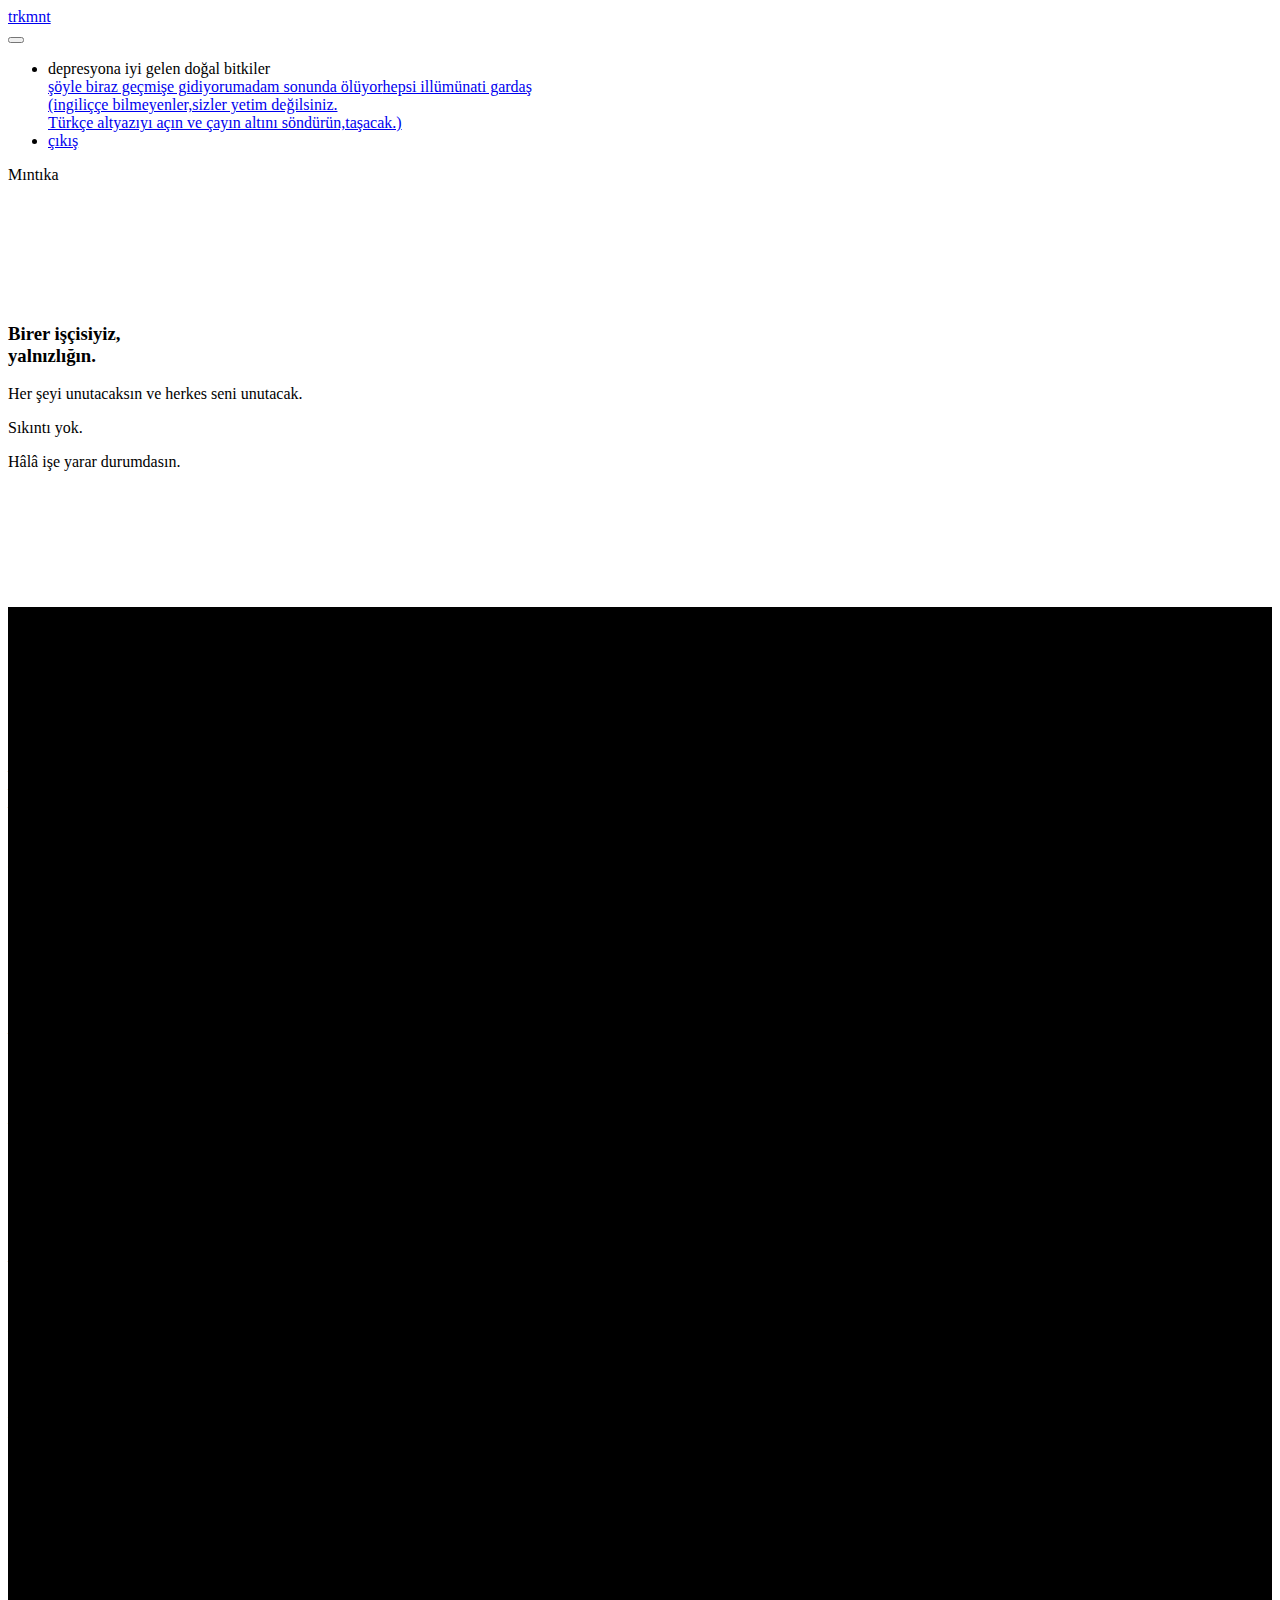
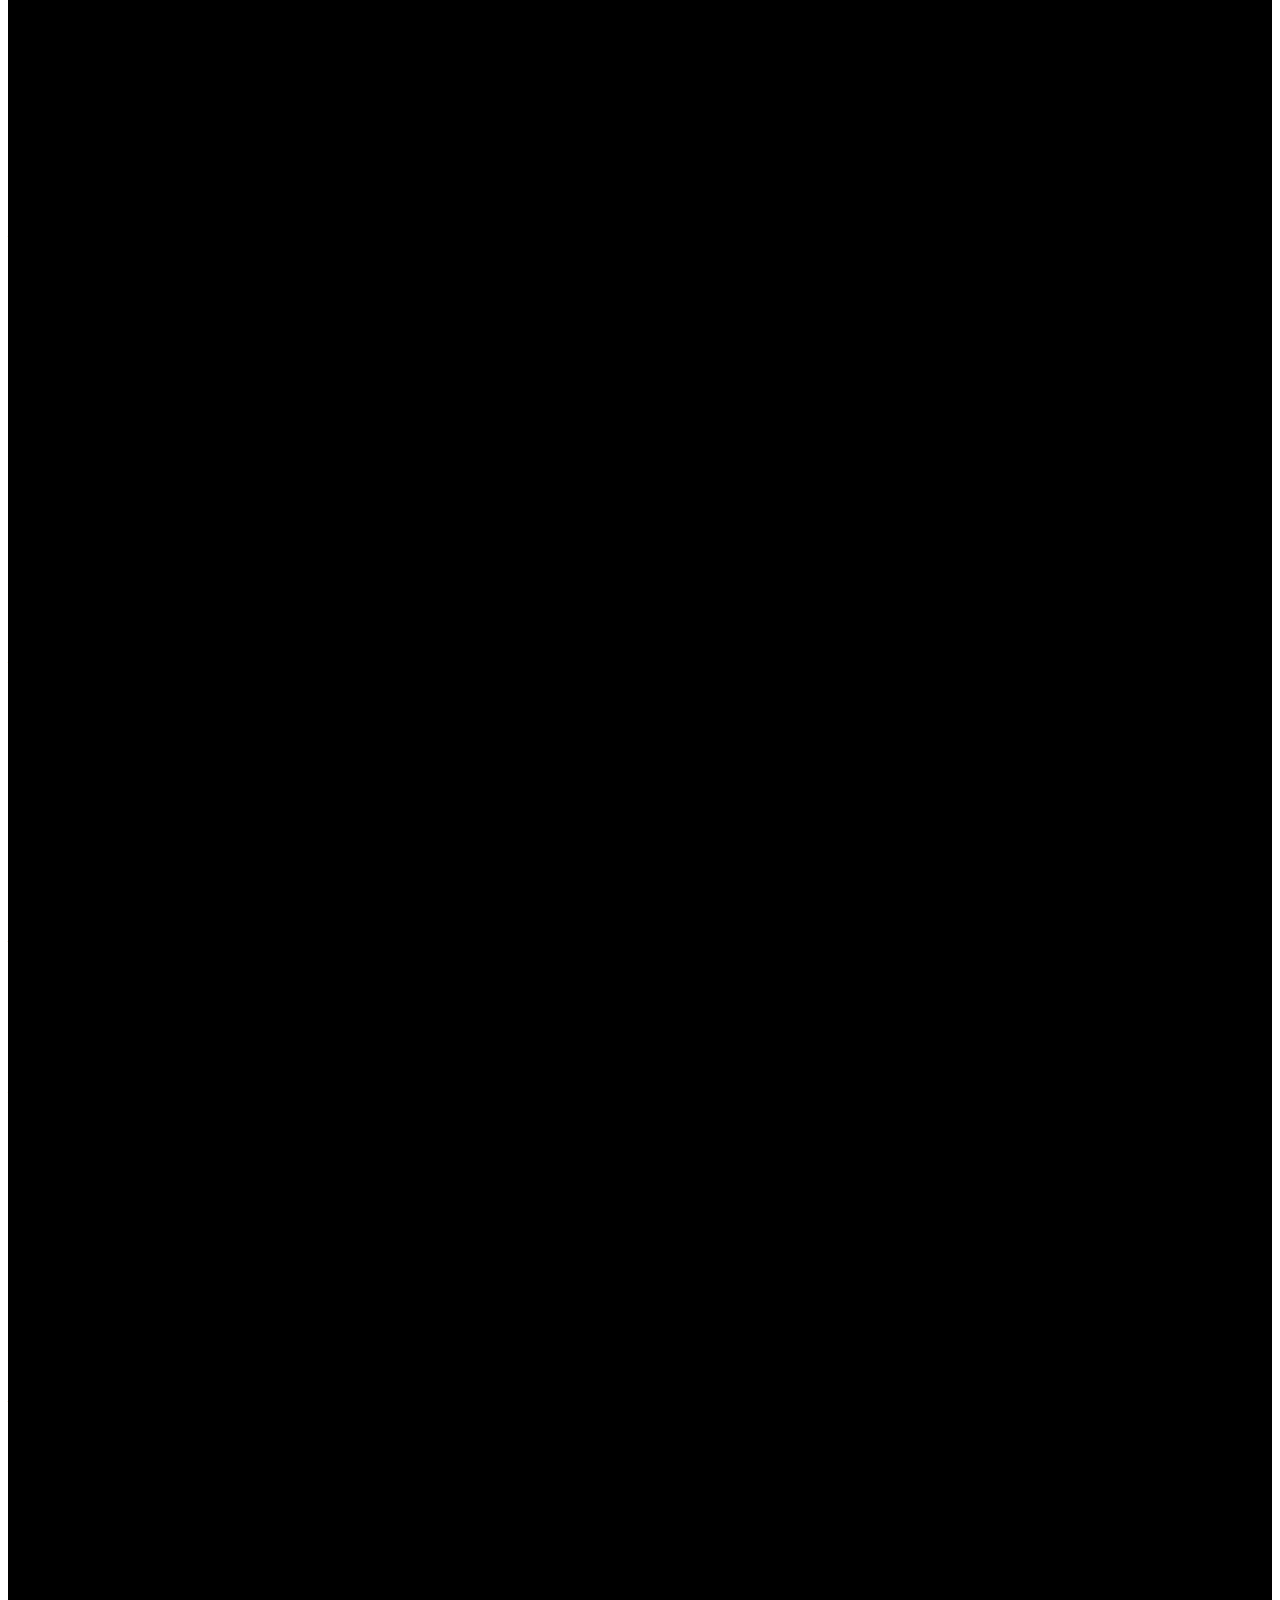
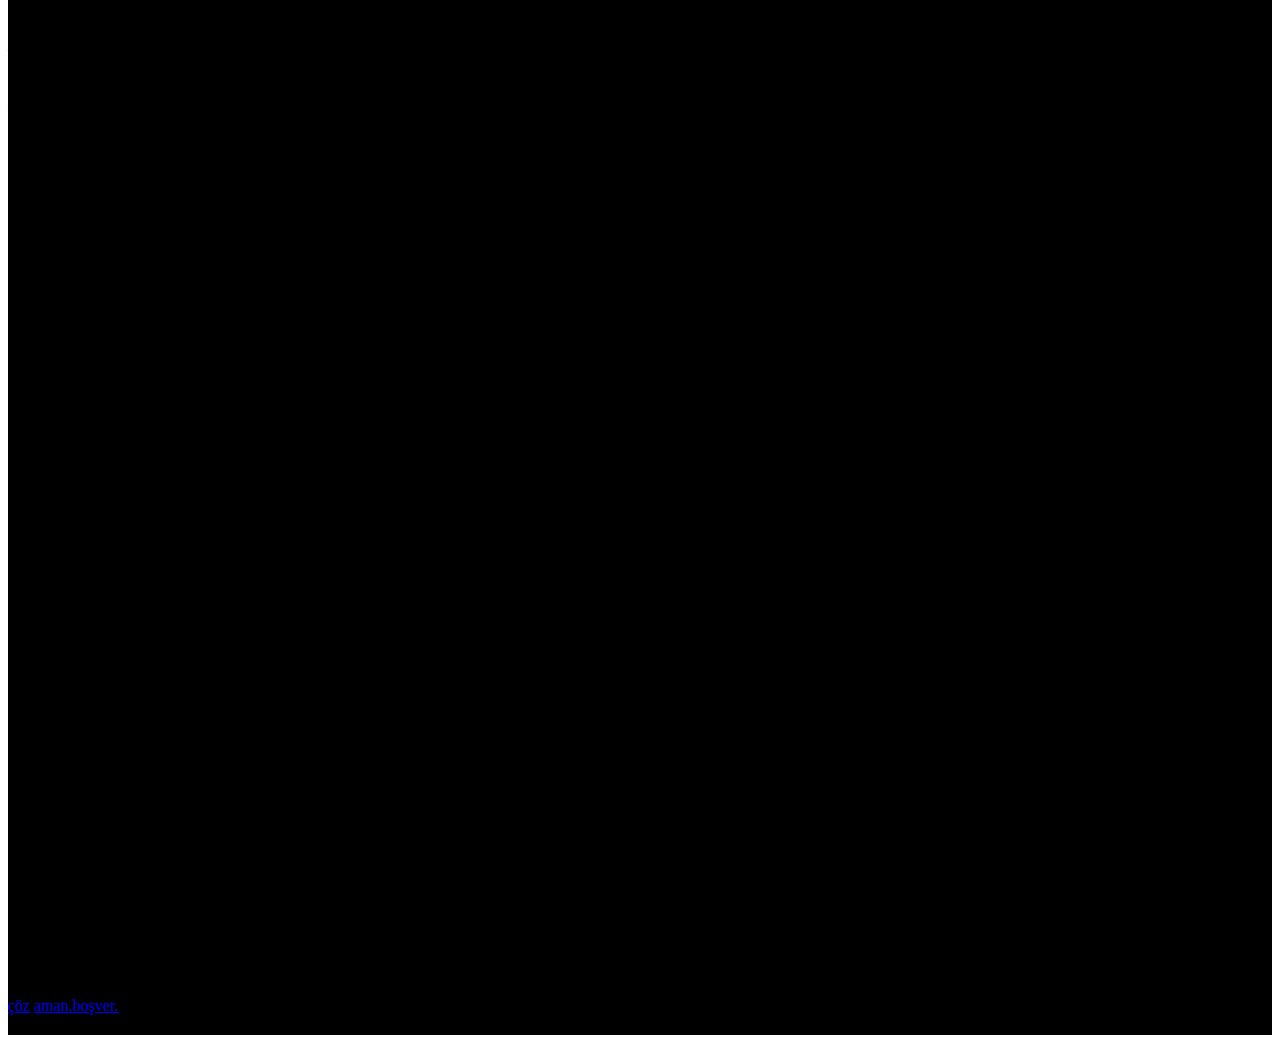
==== mintika.html @ 239b6975 "revize" ====
<!DOCTYPE html>
<html>
<head>
  <meta charset="UTF-8">
  <meta http-equiv="X-UA-Compatible" content="IE=edge">
  <meta name="generator" content="Mintika">
  <meta name="viewport" content="width=device-width, initial-scale=1">
  <link rel="shortcut icon" href="assets/images/logo.png" type="image/x-icon">
  <meta name="description" content="">
  <title>askeri olan degil</title>
  <link rel="stylesheet" href="https://fonts.googleapis.com/css?family=Lora:400,700,400italic,700italic&amp;subset=latin">
  <link rel="stylesheet" href="https://fonts.googleapis.com/css?family=Montserrat:400,700">
  <link rel="stylesheet" href="https://fonts.googleapis.com/css?family=Raleway:100,100i,200,200i,300,300i,400,400i,500,500i,600,600i,700,700i,800,800i,900,900i">
  <link rel="stylesheet" href="assets/bootstrap-material-design-font/css/material.css">
  <link rel="stylesheet" href="assets/tether/tether.min.css">
  <link rel="stylesheet" href="assets/bootstrap/css/bootstrap.min.css">
  <link rel="stylesheet" href="assets/dropdown/css/style.css">
  <link rel="stylesheet" href="assets/animate.css/animate.min.css">
  <link rel="stylesheet" href="assets/theme/css/style.css">
  <link rel="stylesheet" href="assets/mobirise/css/mbr-additional.css" type="text/css">
  
  
  
</head>
<body>
<section id="menu-4">

    <nav class="navbar navbar-dropdown bg-color transparent navbar-fixed-top">
        <div class="container">

            <div class="mbr-table">
                <div class="mbr-table-cell">

                    <div class="navbar-brand">
                        
                        <a class="navbar-caption" href="index.html">trkmnt</a>
                    </div>

                </div>
                <div class="mbr-table-cell">

                    <button class="navbar-toggler pull-xs-right hidden-md-up" type="button" data-toggle="collapse" data-target="#exCollapsingNavbar">
                        <div class="hamburger-icon"></div>
                    </button>

                    <ul class="nav-dropdown collapse pull-xs-right nav navbar-nav navbar-toggleable-sm" id="exCollapsingNavbar"><li class="nav-item dropdown open"><a class="nav-link link dropdown-toggle" data-toggle="dropdown-submenu" aria-expanded="true">depresyona iyi gelen doğal bitkiler</a><div class="dropdown-menu"><a class="dropdown-item" href="https://www.youtube.com/channel/UCAL3JXZSzSm8AlZyD3nQdBA" target="_blank">şöyle biraz geçmişe gidiyorum</a><a class="dropdown-item"></a><a class="dropdown-item" href="http://www.imdb.com/title/tt0758758/" target="_blank">adam sonunda ölüyor</a><a class="dropdown-item" href="https://www.youtube.com/watch?v=dNVZ0ZPfE8s" target="_blank">hepsi illümünati gardaş <br>(ingiliççe bilmeyenler,sizler yetim değilsiniz.<br>Türkçe altyazıyı açın ve çayın altını söndürün,taşacak.)</a></div></li><li class="nav-item nav-btn"><a class="nav-link btn btn-white btn-white-outline" href="http://tkm.ibb.gov.tr/YHarita/Harita_tr.aspx">çıkış</a></li></ul>
                    <button hidden="" class="navbar-toggler navbar-close" type="button" data-toggle="collapse" data-target="#exCollapsingNavbar">
                        <div class="close-icon"></div>
                    </button>

                </div>
            </div>

        </div>
    </nav>

</section>

<section class="engine"><a rel="external" >Mıntıka</a></section><section class="mbr-section article mbr-after-navbar" id="msg-box8-b" data-bg-video="https://www.youtube.com/embed/7zs3bR29w84?rel=0&amp;amp;showinfo=0&amp;autoplay=0&amp;loop=0" style="padding-top: 120px; padding-bottom: 120px;">

    <div class="mbr-overlay" style="opacity: 0.5; background-color: rgb(34, 34, 34);">
    </div>
    <div class="container">
        <div class="row">
            <div class="col-md-8 col-md-offset-2 text-xs-center">
                <h3 class="mbr-section-title display-2">Birer işçisiyiz,<br>yalnızlığın.</h3>
                <div class="lead"><p>Her şeyi unutacaksın ve herkes seni unutacak.</p><p>Sıkıntı yok.</p><p>Hâlâ işe yarar durumdasın.</p></div>
                
            </div>
        </div>
    </div>

</section>

<section class="mbr-section article mbr-section__container" id="content1-c" style="background-color: rgb(0, 0, 0); padding-top: 20px; padding-bottom: 20px;">

    <div class="container">
        <div class="row">
            <div class="col-xs-12 lead"><blockquote>Türkiye'nin herhangi bir vilayetinde,herhangi bir vaktinde dünyaya geldiniz ya da adı başka fakat içeriğinde yine silisyum ihtiva eden başka bir toprağın üzerinde Nietzche'ye göre "acılar ahırına" gözlerinizi açtınız.</blockquote></div>
        </div>
    </div>

</section>

<section class="mbr-section article mbr-section__container" id="content6-e" style="background-color: rgb(0, 0, 0); padding-top: 20px; padding-bottom: 20px;">

    <div class="container">
        <div class="row">
            <div class="col-xs-12 col-md-6 lead"><p></p><p>&nbsp; &nbsp; &nbsp; &nbsp; Biyolojik olarak çok daha önceleri oksijen yakmaya başladıysanız da,insanların yazmış olduğu kanunlara göre uterus'tan çıkış anı doğum tarihiniz olarak kabul edilmekte.Doğduğunuz gün belki Turgut Özal vurulmuş,Deniz Gezmiş asılmış,Kennedy otelin önüne gitmiş,Mengele uyanık yahudi kızın böbreğini soğukkanlılıkla almış,soğuk savaş sonrası aya ayak basılmış ya da bilinmeyen topraklarda ismi unutulan milyonlarca kişi ölmüş olabilir.Biraz da iyi bir olasılık; Pink Floyd, "dark side of the moon" albümünün stüdyo kaydını bitirip,müritlerine indirmeye başlamışta.</p><p>&nbsp; &nbsp; &nbsp; &nbsp; &nbsp;Bütün bu karmaşık olasılık hesapları içerisinde,sizin doğmuş olduğunuz aile,yaşamınınızın en meşakatli seçimi olacaktır.Bir seçimdir çünkü aileniz sizi oluşturmaya karar verdiğinde siz olmuşsunuzdur.Bilinç olarak,sekiz yaşına dek yarı silinik anılarınızda ailelerinizin gençlik fotoğrafları var olmaya başlar.Bir kaç yıl sonra,et ile kemik sertleştiğinde artık büsbütün, parfüm kokulu cehenneme adım atmışsınızdır.</p><p>&nbsp; &nbsp; &nbsp; &nbsp; İlkokula gidiyorsunuz.Haberinizin olmadığı ölümcül yarışa itilmek üzeredesiniz.Öyle bir yarış ki,bitiş şeridini kopardığınızda yuvanız uterus değil,inançlara göre; mesela ya 1000 selsius sıcaklıklara ulaşabilen krematoryum ya da bir kaç ay sonra dilinizin ve vücudunuzun artan karbon monoksit gazıyla şişip patlayacağı sonunda sabunlaşacağınız üstü kapalı toprak çukur,kulağa hoş gelen seçeneklerden biri olabilir.</p><blockquote>&nbsp;&nbsp;&nbsp;&nbsp;&nbsp; &nbsp; <em>Fakat henüz farkında değilsiniz,Tanrıya şükür.Kim size bu ilginç sonu anlatacak ki?</em></blockquote><p>&nbsp;&nbsp;&nbsp;&nbsp;&nbsp; &nbsp; İlköğretim ve ortaokul süresince yalnızca yapmak zorunda olduğunuz,istemediğiniz görevleri yerine getireceksiniz.Bunlardan birisinin ismi "okul" olacak.Okul süresince kendi ırkınızdan başkalarının da olduğunu ve anne,babanızdan farklı insanlarında olabileceğinin tam anlamıyla farkına varacaksınız.</p><blockquote>&nbsp;&nbsp;&nbsp;&nbsp;&nbsp; &nbsp; <em>Hayattaki bütün koşullar,yollar ve şartlar ne olduğunuzu anlamamanız için yaratılmıştır.</em></blockquote><p>&nbsp;&nbsp;&nbsp;&nbsp;&nbsp; &nbsp; Bir kaç görevinizin sınanmasının vakti geldi."Teog" adı verilen fakat büyük bir özveriyle hükümet değişikliğine bağlı olarak ismi değiştirilen bu sınav ile anne ve babanıza,hepsinden önemlisi topluma farklı olmadığınızı ve kurallara itaat ettiğinizi göstermeniz gerek.Bu onların korkmaması için elzem bir durum.</p><p></p><blockquote><em>&nbsp; &nbsp;&nbsp;&nbsp; &nbsp; Toplum farklı olanları terkeder.Farklılaşmaktan korkar.</em></blockquote>&nbsp;&nbsp;&nbsp;&nbsp;&nbsp; &nbsp; Karacabey harasındaki yüksek hızlara ulaşan ingiliz atlarını bile aratacak şekilde kafanız ders kitaplarına ittirilir.Ne olduğunuzu ve neyi istediğiniz gerçekten bizim umrumuzda değil,sadece seni eğitmek istiyoruz.Eğitmek ve kirlerini çıkartmak.<p></p><p>&nbsp;&nbsp;&nbsp;&nbsp;&nbsp; &nbsp; Sınav bitti.En kötü halinle bile topluma farklı olmadığını ispatladın.Bu arada bir şeyin farkına vardın.Fizik ve matematiğin özgürlüklerini insanlar çalmışlar.Matematikle uğraşırken bütün sır ve gizemlerin lezzetine mazhar oluyordun.Fakat onlar matematiğin dilini istila ettiler.Sonra sadece değişik biçimde yazılan duaları ezberlemeni ve tekrar etmeni istediler.Bu dualar,rakamlardı.Yine anlamaya başladın ki,insanlar matematikten korkuyorlardı.Gün gelipte,inançlarını ölçmemesi için.</p><p>&nbsp;&nbsp;&nbsp;&nbsp;&nbsp;&nbsp;&nbsp;&nbsp;&nbsp; &nbsp;Liseye gittin.Lisedeyken öğretilen ezberlerin şekli biraz daha değişti fakat ruhu aynıydı.Bu sırada aşk denilen ve gün gelipte uzaylıların bu ırkı yok etmemesi için kabul edecekleri tek mucizeyi anlamaya başladın.O da ne ? izin verilemedi...permission denied.</p><blockquote>&nbsp;&nbsp;&nbsp;&nbsp;&nbsp;&nbsp;&nbsp;&nbsp;&nbsp; &nbsp; <em>Önce üniversite sınavlarını hallet.Felsefeye merak mı sardın? Bize para ver,bende sana senden zaptettiğim özgürlüklerini.</em></blockquote><p>&nbsp;&nbsp;&nbsp;&nbsp;&nbsp; &nbsp; Hayatının bu serüveninde sadece toplum karşında değildi.Şirketler,bölgesel şirketler,distrübütörler,bankerler ya da ulusüstü merkez bankaları.Mesela İMKB'nin neden tüketim malzemesi üreten şirketlere daha fazla fon açtığının farkına vardın.Bütün bunlar ekonomideki para döngüsünün sürekliliği için değil,daha fazla tükettirmek içindi.</p><blockquote>&nbsp;&nbsp;&nbsp;&nbsp;&nbsp;&nbsp;&nbsp;&nbsp;&nbsp; &nbsp; <em>Sonuçta ürettiğine tapamazsın,fakat tükettiklerin tapılabilir hale gelirler.Sende yoktur ve sen sürekli istemektesin.</em></blockquote><p>&nbsp;&nbsp;&nbsp;&nbsp;&nbsp;&nbsp;&nbsp;&nbsp;&nbsp; Lisedeyken yavaş yavaş makina olmadığının,kendine has dokunuşlarının ve &nbsp;kokuun olduğunu anlayabilmen için bir kaç fırsat daha eline geçti.Sonuç olarak "ailesel kavgalar" sürprizi kapını çaldı.Doktorlar ailenin arkasına geçip parmaklarını sağa sola sallayarak "ergenlik döemindeki agresyonlar" dedi.Besin ve güvenlik ihtiyacını sağlayanlara karşı gelemezdin,"doğal" olarak.</p><p>&nbsp;&nbsp;&nbsp;&nbsp;&nbsp;&nbsp;&nbsp;&nbsp;&nbsp; &nbsp; Üniversiteyi kazandığında o güne dek gülüp,söylediğin arkadaşlar sıkılarak seni tebrik etmişlerdi.Sebebi,onlara karşı ne kadar sisteme uysal olduğunu kanıtlaman ve bunların sonucu olarak onların göreceği acıyı arttırmandı.Arkadaşlarında senin gibi yetiştirildiler.Kendilerinin senin kadar uysal olmadıklarını insanlar öğrendiklerinde korkmaya başlayacaklar ve terk edileceklerdi.Nefretlerini üzerine çektin.Halbuki bir kaç önce birlikte sinemaya gidip hoşça vakit geçirmiştiniz.</p><p>&nbsp;&nbsp;&nbsp;&nbsp;&nbsp;&nbsp;&nbsp;&nbsp;&nbsp; &nbsp; Üniversiteye gittiğinde "kendi"nden eser kalmamıştı.Pek çoğunuz,hiç istemediğiniz bölüme belki de gerçeği öğrendikten sonra hiç istemeyeceğiniz bir araç için "para" için gittiniz.</p><blockquote>&nbsp;&nbsp;&nbsp;&nbsp;&nbsp;&nbsp;&nbsp;&nbsp;&nbsp; &nbsp; <em>Umarım dikkat çekmem!</em></blockquote><p>&nbsp;&nbsp;&nbsp;&nbsp;&nbsp;&nbsp;&nbsp;&nbsp;&nbsp; &nbsp; Üniversitedeyken çocukluktan bu yana bastırılmış "varlığın"ız ara ara size çığlını duyurmaya çalışır.Bu sırada çığlığı mucize eseri duyanları biz üniversite terk olarak biliriz.</p><p><br></p><p></p><blockquote><p>&nbsp;&nbsp;&nbsp;&nbsp;&nbsp;&nbsp;&nbsp;&nbsp;&nbsp; &nbsp; <em>Üniversiteyi bırakmış,bale okuluna yazılmış.Ne kadar aptalca.Oysa ki, bitirdikten sonra gidebilirdi.(Burada bitirdikten sonra dahi onu şantajlarla sindirmeyeceğimize dair söz vermiş gibi davranacağız.)</em></p></blockquote>&nbsp;&nbsp;&nbsp;&nbsp;&nbsp;&nbsp;&nbsp;&nbsp;&nbsp; &nbsp; <p></p><p>Aşklar,dostluklar ve öfkeler sahteleşmeye başlarlar.Bütün bunlar insani duygulardır fakat ne yazık ki siz artık insan değilsiniz.Sistemin yetmiş yıl içerisinde kırılacağı bir dişlisi haline geldiniz.</p><p><br></p><p></p><p></p><blockquote><em>Lütfen yarın gelip işe başlayın.</em></blockquote><p><br></p><p></p></div>
            <div class="col-xs-12 col-md-6 lead"><p>&nbsp; &nbsp; &nbsp; &nbsp; &nbsp; &nbsp; Mezun olduğunuz da daha kullanılacağınız bir kaç görev daha kalır; şirketler için çalış,devletler için vergi öde,sistemin devamı için üre.</p><blockquote>&nbsp; &nbsp; &nbsp; &nbsp; &nbsp; &nbsp; <em>Kanunlar yalnızca,insanların özgürlükleri ve güvenlikleri için var olmalıdırlar.Duşakabinden vergiler almak için değil.</em></blockquote><p>&nbsp; &nbsp; &nbsp; &nbsp; &nbsp; &nbsp; Kalan görevlerinizi idame ederken aksaklık çıkarsa,geri dönmeyesiniz diye yasalar çıkarılır.Bunların sonucunda otuz yıl içerisinde oksitlenecek olan ortalama bir tona yakın ağırlığa sahip araçlarınız ile dostluklar ve aşklar satın almaya çalışırsınız.</p><p><br></p><p>:( .</p><p><br></p><p>Hiç bir zaman alamayacaksınız.Biliyorsunuz ki, insan değilsiniz herhangi bir "varlığınız" yok.Bahsettikleriniz insana ait şeyler,lütfen dikkat ediniz.</p><p><br></p><p>Aldım diye seviniyorsanız,çok geçmeden küfredip,hayattan ve insanlardan şu şekilde dem vurmanız oldukça yüksek olasılıktır: "herkes ne kadar da sahtekar!".</p><p><br></p><blockquote><em>Tıpkı senin doğmadan önce "varlığın"a söz verip,sonra kandırdığın gibi.</em></blockquote><p><br></p><blockquote><em>Tabii olarak almış oldukların sahte çıkacaklar.Yüce Nyx'in aşkına, hiç pirit ile altın bir olur mu?</em></blockquote><p><br></p><blockquote><em>Aldığın şey demir sülfür,aptal.Altın değil.</em></blockquote><p><br></p><p>Evlendikten sonra çocuklarınızı da sisteme,topluma kurban etmeniz beklenilir.Bu görevi de başarılı şekilde bitirirseniz; altmışlı yaşlarınızda "son yuvanıza" ulaşmanız için sizi nihayet serbest bırakırlar.</p><p><br></p><p>Çünkü tüpü sıkılmış,bitmiş bir diş macunusunuz.İdrarını tutamayan organizma sisteme ve topluma bir şey katamaz.</p><blockquote><em>Lütfen paranızı alıp,uzaklaşın.Eğer dizleriniz tutuyorsa.</em></blockquote><p><span style="font-size: 1.07rem; line-height: 1.5;">Ama,ama....siz onlar için varlığınızı sattınız be! bütün yıllarınızı ve nefeslerinizi bir hiçe bedel olarak ödediniz!</span><br></p><p><span style="font-size: 1.07rem; line-height: 1.5;">Şimdi sizi yüs üstü bıraktılar,puştlar!</span><br></p><p><br></p><blockquote><em>Durun ben daha çalışabilirim,işe yararım.Terk etmeyin beni! Belki hiç sevmediğim işte çalıştım,belki ruhuma kafir biriyle evlendim ve her gece midem bulanarak seviştim onunla! belki binlerce fare ile saçma gülümsemeler attım ortalığa! Belki de...varlığımı sattım bedelsizce sizlere.</em></blockquote><p><br></p><blockquote>&nbsp;<em>Fakat hiç bir zaman düsturlarınızdan ayrılmadım,bayım.Hep ruhumu boğmakla övünmüşümdür.</em></blockquote><p><br></p><p>Ne ilginçtir ki "hayatınızı yaşayın" nasihatini hep bir ayağı çukurda yaşlılar verir.</p><p>&nbsp; &nbsp; &nbsp; &nbsp; Sebebi yemiş oldukları asrın kazığına karşı yapabildikleri tek eylemdir bu.Sonuçta toplum onun varlığını ele geçirmiş,bıkmış ve tüketmiş ardından geri dönüşüm çöplüğüne fırlatmıştır.Artık bir kaç yıl sonra karbon olarak işe yarayacak.</p><p>&nbsp; &nbsp; &nbsp; &nbsp; Onunda bu öfkesine karşı yapabildiği şey,militan dişli olarak evrimleşmeye,varlığı elinden alınacak olacak eski insan yeni makine birini daha dişli olmadan yoldan çıkarmaya çalışmaktır.</p><p><br></p><p><em>Yaşlılar,topluma karşı mürted olmuşlardır.</em></p><p><br></p><p>Nasıl anne ve babasını kaybedip,Tanrıya küserek ateist olan çocuklar gibi.</p><p><br></p><p><em>Kusuruma bakmayın efendim,varlığınızı bize sundunuz.Ne yazık ki,bölümünüz bitti.Sahneyi terkedin.</em></p><p><br></p><p>Terkedilmişler olarak,terkedildik.Biliyoruz.İşimiz iyi gitmeyecek.Bütün koşullar,aleyhimize tasarlandılar.</p><p><br></p><p>Aç kalabilir,geberebiliriz.</p><p>Fakat en azından insan olarak ölmekte kararlı olacağız.</p><p><br></p><p>Eğer katılmak istiyorsan, bir kaç zorunluluktan bahsetmeliyiz;</p><p><br></p><p>Mıntıka,sadece <em>felsefi bir düşünce</em>dir.Herhangi bir merkezi,<em>siyasi görüşü</em> ya da <em>ideoloji</em>si <em>yoktur</em>.<em>Siyaset</em>ten neredeyse <em>nefret</em> etmektedir.Kendisi hayvanları sever,üretebilinir ve yenilenebilir <em>tarım</em>ı teşvik eder.Dünya pasaportuna sahiptir(Mars için yoğun tartışma sürmektedir),Patates cipslerden <em>Lays</em>'i atıştırmalıklarda <em>Lindt</em>'i sever.</p><p><br></p><p>Lüks bir <em>rezidans</em>ta yaşayan biri ile fakir bir <em>banliyö</em>de gecekonduda yaşayan birinin evlerine misafir olabilir.Ayrımların sadece zihinde olduğunun farkına çoktan varmıştır.</p><p><br></p><p>"<em>Besinlerimi babadan kalma yöntemle,ekip biçerek tarımla halledebilirim.Sosyete mekanlar ya da araçlar değil, dağ başındaki eski araçlarla yapılma barınak benim için daha insanidir.Üretemediklerimi tüketmem ve tükettiklerim bana sahip olamazlar.Bilgi ve bilim özgürdürler,endüstrileşemez.İstediklerimi yalnızca matematik ve fenle ulaşabilirim,aracı zihnim amacım ise varlığımdır.Hayattaki her şey gizemli birer çikolata parçalarıdır,onları bir gün mutlaka yiyeceğim</em>."</p><p><span style="font-size: 1.07rem; line-height: 1.5;">Fikirleri zihnini kemiriyorsa, bizden biri,terkedilmiş olabilirsin.</span><br></p><p><br></p><p>Fakat işin içine biraz sır ve psikolojik sınıflandırma katarak,sizi yani göremediklerimizi anlayabilmemiz için bir kaç soruyu cevaplandırmanızı istiyoruz.Sorun olacağını sanmıyoruz,nitekim hayatınız bunlarla geçti.</p><p><br></p><blockquote><em>Bu arada ben sadece bir kişiyim.Birinci çoğul kişi zamiriyle konuşmamın yegane nedeni,yalnız olmadığımı düşünmemdir.Göze batıyorsa,gözünüzü kaçırın o da olmuyorsa,dirseğinizi yalamayı deneyin.</em></blockquote><p><br></p><blockquote>Denemediniz değil mi?</blockquote></div>
        </div>
    </div>

</section>

<section class="mbr-section article mbr-section__container" id="content1-j" style="background-color: rgb(0, 0, 0); padding-top: 20px; padding-bottom: 20px;">

    <div class="container">
        <div class="row">
            <div class="col-xs-12 lead"><p><em>Sitenin amacı yalnızca, benzer hayat felsefesine sahip insanların birbirlerine ulaşmalarını sağlamaktır.Hiç bir ideolojik ya da siyasi amaç gütmez.Tindervari bir uygulamadır,yalnızca biraz daha samimisi.Fikirlerinizde samimi olduğunuzu düşünürsek, e-posta atıp facebook grubumuza alacağız.</em></p></div>
        </div>
    </div>

</section>

<section class="mbr-section mbr-section__container" id="buttons1-g" style="background-color: rgb(0, 0, 0); padding-top: 20px; padding-bottom: 20px;">

    <div class="container">
        <div class="row">
            <div class="col-xs-12">
                <div class="text-xs-center"><a class="btn btn-primary" href="https://goo.gl/forms/myKyv4sGzbEWYdYO2">çöz</a> <a class="btn btn-black btn-black-outline" href="https://tr.wikipedia.org">aman.boşver.</a></div>
            </div>
        </div>
    </div>

</section>


  <script src="assets/web/assets/jquery/jquery.min.js"></script>
  <script src="assets/tether/tether.min.js"></script>
  <script src="assets/bootstrap/js/bootstrap.min.js"></script>
  <script src="assets/smooth-scroll/smooth-scroll.js"></script>
  <script src="assets/dropdown/js/script.min.js"></script>
  <script src="assets/touch-swipe/jquery.touch-swipe.min.js"></script>
  <script src="assets/viewport-checker/jquery.viewportchecker.js"></script>
  <script src="assets/jquery-mb-ytplayer/jquery.mb.ytplayer.min.js"></script>
  <script src="assets/theme/js/script.js"></script>
  
  
  <input name="animation" type="hidden">
  </body>
</html>
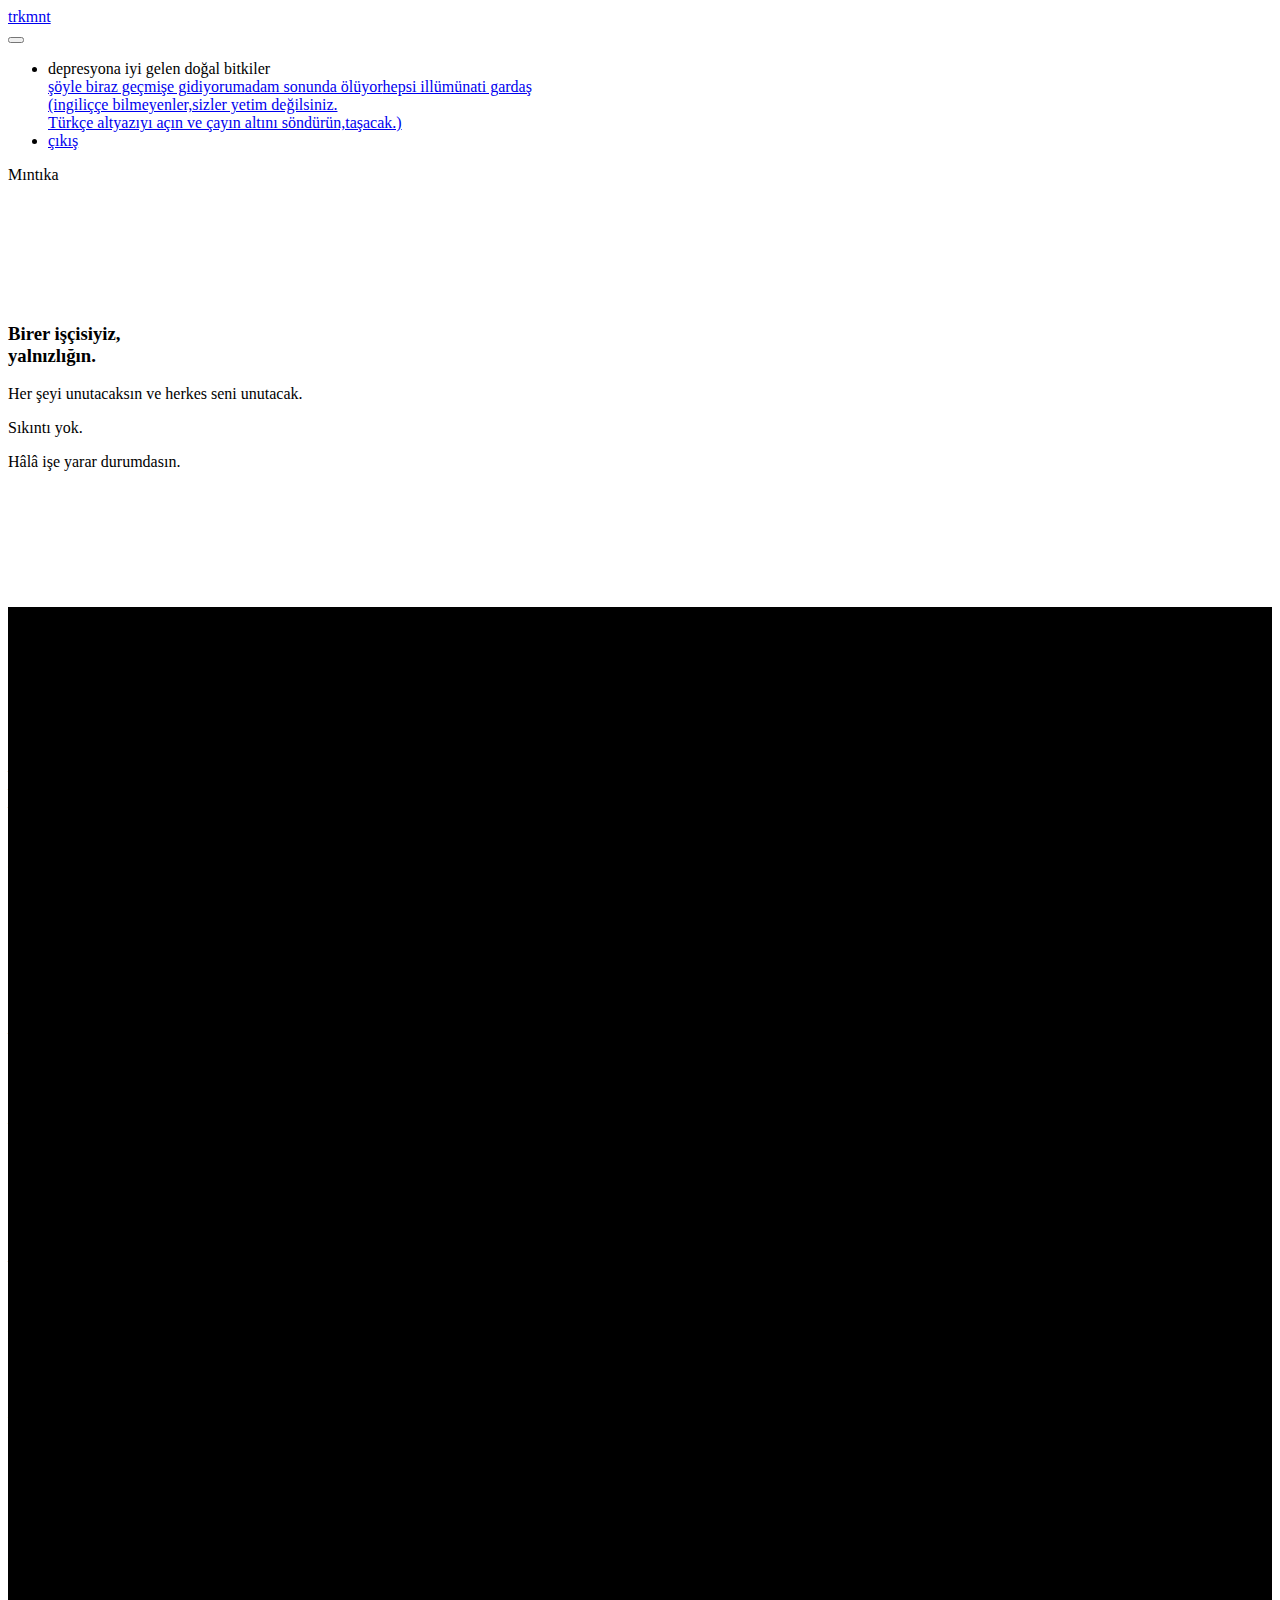
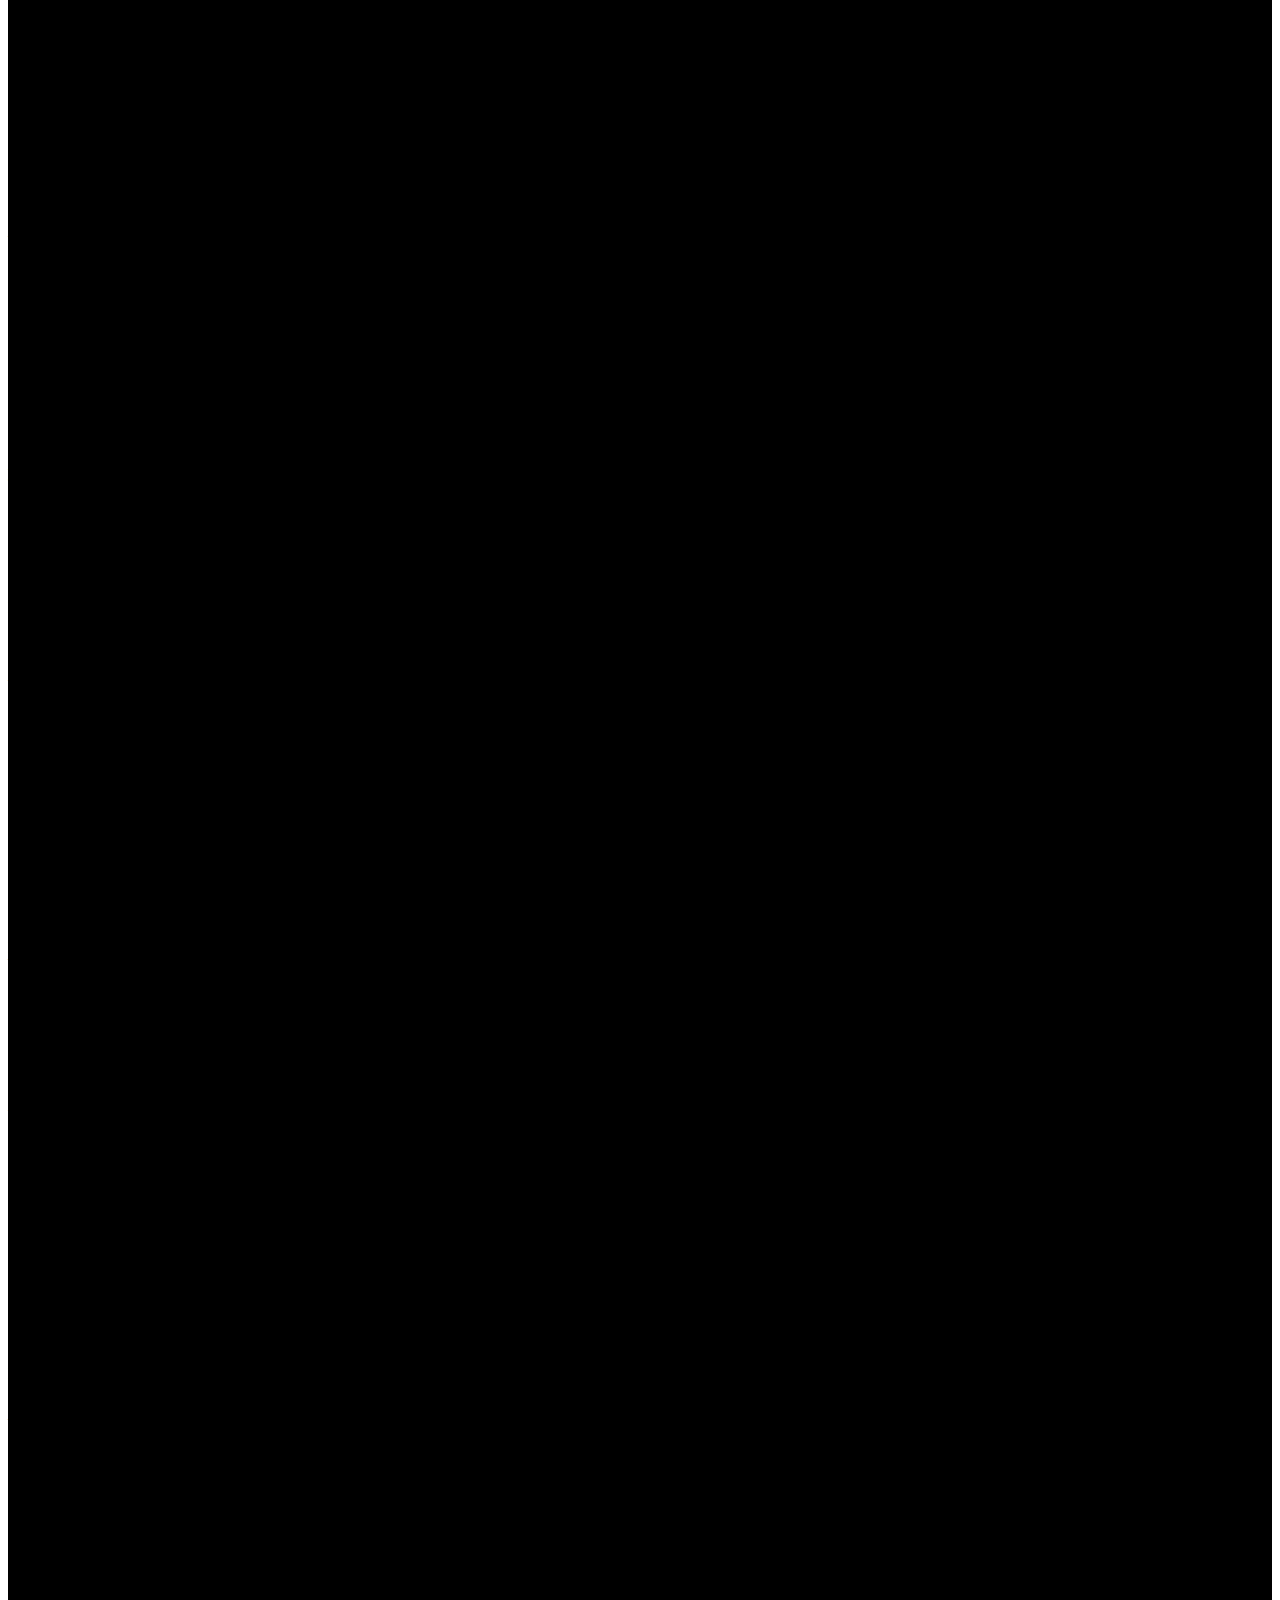
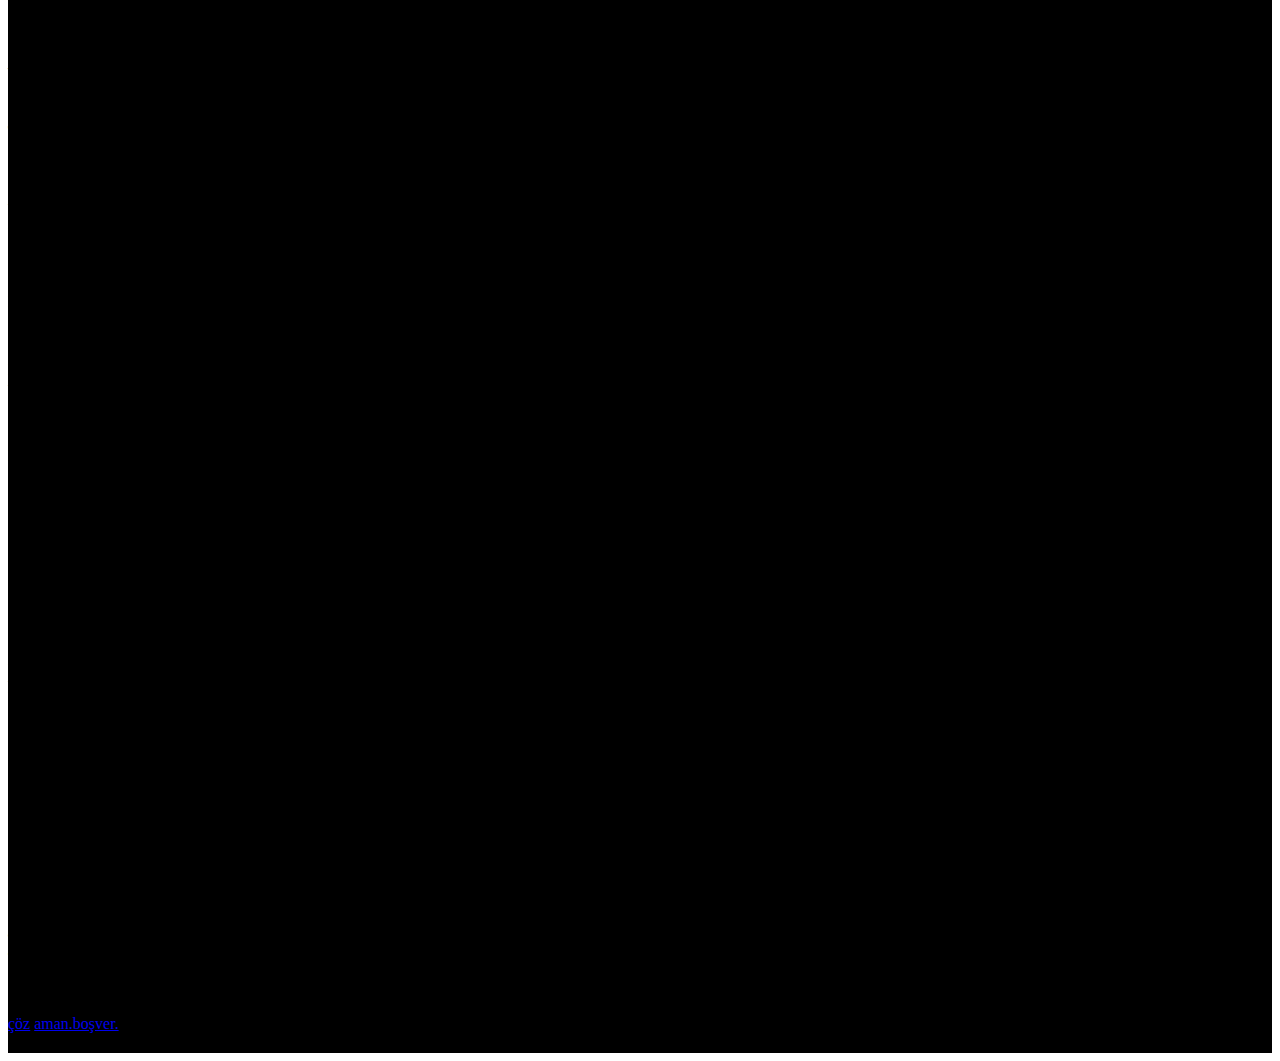
==== commit 3c22be25: "rev." ====
--- a/mintika.html
+++ b/mintika.html
@@ -87,7 +87,7 @@
     <div class="container">
         <div class="row">
             <div class="col-xs-12 col-md-6 lead"><p></p><p>&nbsp; &nbsp; &nbsp; &nbsp; Biyolojik olarak çok daha önceleri oksijen yakmaya başladıysanız da,insanların yazmış olduğu kanunlara göre uterus'tan çıkış anı doğum tarihiniz olarak kabul edilmekte.Doğduğunuz gün belki Turgut Özal vurulmuş,Deniz Gezmiş asılmış,Kennedy otelin önüne gitmiş,Mengele uyanık yahudi kızın böbreğini soğukkanlılıkla almış,soğuk savaş sonrası aya ayak basılmış ya da bilinmeyen topraklarda ismi unutulan milyonlarca kişi ölmüş olabilir.Biraz da iyi bir olasılık; Pink Floyd, "dark side of the moon" albümünün stüdyo kaydını bitirip,müritlerine indirmeye başlamışta.</p><p>&nbsp; &nbsp; &nbsp; &nbsp; &nbsp;Bütün bu karmaşık olasılık hesapları içerisinde,sizin doğmuş olduğunuz aile,yaşamınınızın en meşakatli seçimi olacaktır.Bir seçimdir çünkü aileniz sizi oluşturmaya karar verdiğinde siz olmuşsunuzdur.Bilinç olarak,sekiz yaşına dek yarı silinik anılarınızda ailelerinizin gençlik fotoğrafları var olmaya başlar.Bir kaç yıl sonra,et ile kemik sertleştiğinde artık büsbütün, parfüm kokulu cehenneme adım atmışsınızdır.</p><p>&nbsp; &nbsp; &nbsp; &nbsp; İlkokula gidiyorsunuz.Haberinizin olmadığı ölümcül yarışa itilmek üzeredesiniz.Öyle bir yarış ki,bitiş şeridini kopardığınızda yuvanız uterus değil,inançlara göre; mesela ya 1000 selsius sıcaklıklara ulaşabilen krematoryum ya da bir kaç ay sonra dilinizin ve vücudunuzun artan karbon monoksit gazıyla şişip patlayacağı sonunda sabunlaşacağınız üstü kapalı toprak çukur,kulağa hoş gelen seçeneklerden biri olabilir.</p><blockquote>&nbsp;&nbsp;&nbsp;&nbsp;&nbsp; &nbsp; <em>Fakat henüz farkında değilsiniz,Tanrıya şükür.Kim size bu ilginç sonu anlatacak ki?</em></blockquote><p>&nbsp;&nbsp;&nbsp;&nbsp;&nbsp; &nbsp; İlköğretim ve ortaokul süresince yalnızca yapmak zorunda olduğunuz,istemediğiniz görevleri yerine getireceksiniz.Bunlardan birisinin ismi "okul" olacak.Okul süresince kendi ırkınızdan başkalarının da olduğunu ve anne,babanızdan farklı insanlarında olabileceğinin tam anlamıyla farkına varacaksınız.</p><blockquote>&nbsp;&nbsp;&nbsp;&nbsp;&nbsp; &nbsp; <em>Hayattaki bütün koşullar,yollar ve şartlar ne olduğunuzu anlamamanız için yaratılmıştır.</em></blockquote><p>&nbsp;&nbsp;&nbsp;&nbsp;&nbsp; &nbsp; Bir kaç görevinizin sınanmasının vakti geldi."Teog" adı verilen fakat büyük bir özveriyle hükümet değişikliğine bağlı olarak ismi değiştirilen bu sınav ile anne ve babanıza,hepsinden önemlisi topluma farklı olmadığınızı ve kurallara itaat ettiğinizi göstermeniz gerek.Bu onların korkmaması için elzem bir durum.</p><p></p><blockquote><em>&nbsp; &nbsp;&nbsp;&nbsp; &nbsp; Toplum farklı olanları terkeder.Farklılaşmaktan korkar.</em></blockquote>&nbsp;&nbsp;&nbsp;&nbsp;&nbsp; &nbsp; Karacabey harasındaki yüksek hızlara ulaşan ingiliz atlarını bile aratacak şekilde kafanız ders kitaplarına ittirilir.Ne olduğunuzu ve neyi istediğiniz gerçekten bizim umrumuzda değil,sadece seni eğitmek istiyoruz.Eğitmek ve kirlerini çıkartmak.<p></p><p>&nbsp;&nbsp;&nbsp;&nbsp;&nbsp; &nbsp; Sınav bitti.En kötü halinle bile topluma farklı olmadığını ispatladın.Bu arada bir şeyin farkına vardın.Fizik ve matematiğin özgürlüklerini insanlar çalmışlar.Matematikle uğraşırken bütün sır ve gizemlerin lezzetine mazhar oluyordun.Fakat onlar matematiğin dilini istila ettiler.Sonra sadece değişik biçimde yazılan duaları ezberlemeni ve tekrar etmeni istediler.Bu dualar,rakamlardı.Yine anlamaya başladın ki,insanlar matematikten korkuyorlardı.Gün gelipte,inançlarını ölçmemesi için.</p><p>&nbsp;&nbsp;&nbsp;&nbsp;&nbsp;&nbsp;&nbsp;&nbsp;&nbsp; &nbsp;Liseye gittin.Lisedeyken öğretilen ezberlerin şekli biraz daha değişti fakat ruhu aynıydı.Bu sırada aşk denilen ve gün gelipte uzaylıların bu ırkı yok etmemesi için kabul edecekleri tek mucizeyi anlamaya başladın.O da ne ? izin verilemedi...permission denied.</p><blockquote>&nbsp;&nbsp;&nbsp;&nbsp;&nbsp;&nbsp;&nbsp;&nbsp;&nbsp; &nbsp; <em>Önce üniversite sınavlarını hallet.Felsefeye merak mı sardın? Bize para ver,bende sana senden zaptettiğim özgürlüklerini.</em></blockquote><p>&nbsp;&nbsp;&nbsp;&nbsp;&nbsp; &nbsp; Hayatının bu serüveninde sadece toplum karşında değildi.Şirketler,bölgesel şirketler,distrübütörler,bankerler ya da ulusüstü merkez bankaları.Mesela İMKB'nin neden tüketim malzemesi üreten şirketlere daha fazla fon açtığının farkına vardın.Bütün bunlar ekonomideki para döngüsünün sürekliliği için değil,daha fazla tükettirmek içindi.</p><blockquote>&nbsp;&nbsp;&nbsp;&nbsp;&nbsp;&nbsp;&nbsp;&nbsp;&nbsp; &nbsp; <em>Sonuçta ürettiğine tapamazsın,fakat tükettiklerin tapılabilir hale gelirler.Sende yoktur ve sen sürekli istemektesin.</em></blockquote><p>&nbsp;&nbsp;&nbsp;&nbsp;&nbsp;&nbsp;&nbsp;&nbsp;&nbsp; Lisedeyken yavaş yavaş makina olmadığının,kendine has dokunuşlarının ve &nbsp;kokuun olduğunu anlayabilmen için bir kaç fırsat daha eline geçti.Sonuç olarak "ailesel kavgalar" sürprizi kapını çaldı.Doktorlar ailenin arkasına geçip parmaklarını sağa sola sallayarak "ergenlik döemindeki agresyonlar" dedi.Besin ve güvenlik ihtiyacını sağlayanlara karşı gelemezdin,"doğal" olarak.</p><p>&nbsp;&nbsp;&nbsp;&nbsp;&nbsp;&nbsp;&nbsp;&nbsp;&nbsp; &nbsp; Üniversiteyi kazandığında o güne dek gülüp,söylediğin arkadaşlar sıkılarak seni tebrik etmişlerdi.Sebebi,onlara karşı ne kadar sisteme uysal olduğunu kanıtlaman ve bunların sonucu olarak onların göreceği acıyı arttırmandı.Arkadaşlarında senin gibi yetiştirildiler.Kendilerinin senin kadar uysal olmadıklarını insanlar öğrendiklerinde korkmaya başlayacaklar ve terk edileceklerdi.Nefretlerini üzerine çektin.Halbuki bir kaç önce birlikte sinemaya gidip hoşça vakit geçirmiştiniz.</p><p>&nbsp;&nbsp;&nbsp;&nbsp;&nbsp;&nbsp;&nbsp;&nbsp;&nbsp; &nbsp; Üniversiteye gittiğinde "kendi"nden eser kalmamıştı.Pek çoğunuz,hiç istemediğiniz bölüme belki de gerçeği öğrendikten sonra hiç istemeyeceğiniz bir araç için "para" için gittiniz.</p><blockquote>&nbsp;&nbsp;&nbsp;&nbsp;&nbsp;&nbsp;&nbsp;&nbsp;&nbsp; &nbsp; <em>Umarım dikkat çekmem!</em></blockquote><p>&nbsp;&nbsp;&nbsp;&nbsp;&nbsp;&nbsp;&nbsp;&nbsp;&nbsp; &nbsp; Üniversitedeyken çocukluktan bu yana bastırılmış "varlığın"ız ara ara size çığlını duyurmaya çalışır.Bu sırada çığlığı mucize eseri duyanları biz üniversite terk olarak biliriz.</p><p><br></p><p></p><blockquote><p>&nbsp;&nbsp;&nbsp;&nbsp;&nbsp;&nbsp;&nbsp;&nbsp;&nbsp; &nbsp; <em>Üniversiteyi bırakmış,bale okuluna yazılmış.Ne kadar aptalca.Oysa ki, bitirdikten sonra gidebilirdi.(Burada bitirdikten sonra dahi onu şantajlarla sindirmeyeceğimize dair söz vermiş gibi davranacağız.)</em></p></blockquote>&nbsp;&nbsp;&nbsp;&nbsp;&nbsp;&nbsp;&nbsp;&nbsp;&nbsp; &nbsp; <p></p><p>Aşklar,dostluklar ve öfkeler sahteleşmeye başlarlar.Bütün bunlar insani duygulardır fakat ne yazık ki siz artık insan değilsiniz.Sistemin yetmiş yıl içerisinde kırılacağı bir dişlisi haline geldiniz.</p><p><br></p><p></p><p></p><blockquote><em>Lütfen yarın gelip işe başlayın.</em></blockquote><p><br></p><p></p></div>
-            <div class="col-xs-12 col-md-6 lead"><p>&nbsp; &nbsp; &nbsp; &nbsp; &nbsp; &nbsp; Mezun olduğunuz da daha kullanılacağınız bir kaç görev daha kalır; şirketler için çalış,devletler için vergi öde,sistemin devamı için üre.</p><blockquote>&nbsp; &nbsp; &nbsp; &nbsp; &nbsp; &nbsp; <em>Kanunlar yalnızca,insanların özgürlükleri ve güvenlikleri için var olmalıdırlar.Duşakabinden vergiler almak için değil.</em></blockquote><p>&nbsp; &nbsp; &nbsp; &nbsp; &nbsp; &nbsp; Kalan görevlerinizi idame ederken aksaklık çıkarsa,geri dönmeyesiniz diye yasalar çıkarılır.Bunların sonucunda otuz yıl içerisinde oksitlenecek olan ortalama bir tona yakın ağırlığa sahip araçlarınız ile dostluklar ve aşklar satın almaya çalışırsınız.</p><p><br></p><p>:( .</p><p><br></p><p>Hiç bir zaman alamayacaksınız.Biliyorsunuz ki, insan değilsiniz herhangi bir "varlığınız" yok.Bahsettikleriniz insana ait şeyler,lütfen dikkat ediniz.</p><p><br></p><p>Aldım diye seviniyorsanız,çok geçmeden küfredip,hayattan ve insanlardan şu şekilde dem vurmanız oldukça yüksek olasılıktır: "herkes ne kadar da sahtekar!".</p><p><br></p><blockquote><em>Tıpkı senin doğmadan önce "varlığın"a söz verip,sonra kandırdığın gibi.</em></blockquote><p><br></p><blockquote><em>Tabii olarak almış oldukların sahte çıkacaklar.Yüce Nyx'in aşkına, hiç pirit ile altın bir olur mu?</em></blockquote><p><br></p><blockquote><em>Aldığın şey demir sülfür,aptal.Altın değil.</em></blockquote><p><br></p><p>Evlendikten sonra çocuklarınızı da sisteme,topluma kurban etmeniz beklenilir.Bu görevi de başarılı şekilde bitirirseniz; altmışlı yaşlarınızda "son yuvanıza" ulaşmanız için sizi nihayet serbest bırakırlar.</p><p><br></p><p>Çünkü tüpü sıkılmış,bitmiş bir diş macunusunuz.İdrarını tutamayan organizma sisteme ve topluma bir şey katamaz.</p><blockquote><em>Lütfen paranızı alıp,uzaklaşın.Eğer dizleriniz tutuyorsa.</em></blockquote><p><span style="font-size: 1.07rem; line-height: 1.5;">Ama,ama....siz onlar için varlığınızı sattınız be! bütün yıllarınızı ve nefeslerinizi bir hiçe bedel olarak ödediniz!</span><br></p><p><span style="font-size: 1.07rem; line-height: 1.5;">Şimdi sizi yüs üstü bıraktılar,puştlar!</span><br></p><p><br></p><blockquote><em>Durun ben daha çalışabilirim,işe yararım.Terk etmeyin beni! Belki hiç sevmediğim işte çalıştım,belki ruhuma kafir biriyle evlendim ve her gece midem bulanarak seviştim onunla! belki binlerce fare ile saçma gülümsemeler attım ortalığa! Belki de...varlığımı sattım bedelsizce sizlere.</em></blockquote><p><br></p><blockquote>&nbsp;<em>Fakat hiç bir zaman düsturlarınızdan ayrılmadım,bayım.Hep ruhumu boğmakla övünmüşümdür.</em></blockquote><p><br></p><p>Ne ilginçtir ki "hayatınızı yaşayın" nasihatini hep bir ayağı çukurda yaşlılar verir.</p><p>&nbsp; &nbsp; &nbsp; &nbsp; Sebebi yemiş oldukları asrın kazığına karşı yapabildikleri tek eylemdir bu.Sonuçta toplum onun varlığını ele geçirmiş,bıkmış ve tüketmiş ardından geri dönüşüm çöplüğüne fırlatmıştır.Artık bir kaç yıl sonra karbon olarak işe yarayacak.</p><p>&nbsp; &nbsp; &nbsp; &nbsp; Onunda bu öfkesine karşı yapabildiği şey,militan dişli olarak evrimleşmeye,varlığı elinden alınacak olacak eski insan yeni makine birini daha dişli olmadan yoldan çıkarmaya çalışmaktır.</p><p><br></p><p><em>Yaşlılar,topluma karşı mürted olmuşlardır.</em></p><p><br></p><p>Nasıl anne ve babasını kaybedip,Tanrıya küserek ateist olan çocuklar gibi.</p><p><br></p><p><em>Kusuruma bakmayın efendim,varlığınızı bize sundunuz.Ne yazık ki,bölümünüz bitti.Sahneyi terkedin.</em></p><p><br></p><p>Terkedilmişler olarak,terkedildik.Biliyoruz.İşimiz iyi gitmeyecek.Bütün koşullar,aleyhimize tasarlandılar.</p><p><br></p><p>Aç kalabilir,geberebiliriz.</p><p>Fakat en azından insan olarak ölmekte kararlı olacağız.</p><p><br></p><p>Eğer katılmak istiyorsan, bir kaç zorunluluktan bahsetmeliyiz;</p><p><br></p><p>Mıntıka,sadece <em>felsefi bir düşünce</em>dir.Herhangi bir merkezi,<em>siyasi görüşü</em> ya da <em>ideoloji</em>si <em>yoktur</em>.<em>Siyaset</em>ten neredeyse <em>nefret</em> etmektedir.Kendisi hayvanları sever,üretebilinir ve yenilenebilir <em>tarım</em>ı teşvik eder.Dünya pasaportuna sahiptir(Mars için yoğun tartışma sürmektedir),Patates cipslerden <em>Lays</em>'i atıştırmalıklarda <em>Lindt</em>'i sever.</p><p><br></p><p>Lüks bir <em>rezidans</em>ta yaşayan biri ile fakir bir <em>banliyö</em>de gecekonduda yaşayan birinin evlerine misafir olabilir.Ayrımların sadece zihinde olduğunun farkına çoktan varmıştır.</p><p><br></p><p>"<em>Besinlerimi babadan kalma yöntemle,ekip biçerek tarımla halledebilirim.Sosyete mekanlar ya da araçlar değil, dağ başındaki eski araçlarla yapılma barınak benim için daha insanidir.Üretemediklerimi tüketmem ve tükettiklerim bana sahip olamazlar.Bilgi ve bilim özgürdürler,endüstrileşemez.İstediklerimi yalnızca matematik ve fenle ulaşabilirim,aracı zihnim amacım ise varlığımdır.Hayattaki her şey gizemli birer çikolata parçalarıdır,onları bir gün mutlaka yiyeceğim</em>."</p><p><span style="font-size: 1.07rem; line-height: 1.5;">Fikirleri zihnini kemiriyorsa, bizden biri,terkedilmiş olabilirsin.</span><br></p><p><br></p><p>Fakat işin içine biraz sır ve psikolojik sınıflandırma katarak,sizi yani göremediklerimizi anlayabilmemiz için bir kaç soruyu cevaplandırmanızı istiyoruz.Sorun olacağını sanmıyoruz,nitekim hayatınız bunlarla geçti.</p><p><br></p><blockquote><em>Bu arada ben sadece bir kişiyim.Birinci çoğul kişi zamiriyle konuşmamın yegane nedeni,yalnız olmadığımı düşünmemdir.Göze batıyorsa,gözünüzü kaçırın o da olmuyorsa,dirseğinizi yalamayı deneyin.</em></blockquote><p><br></p><blockquote>Denemediniz değil mi?</blockquote></div>
+            <div class="col-xs-12 col-md-6 lead"><p>&nbsp; &nbsp; &nbsp; &nbsp; &nbsp; &nbsp; Mezun olduğunuz da daha kullanılacağınız bir kaç görev daha kalır; şirketler için çalış,devletler için vergi öde,sistemin devamı için üre.</p><blockquote>&nbsp; &nbsp; &nbsp; &nbsp; &nbsp; &nbsp; <em>Kanunlar yalnızca,insanların özgürlükleri ve güvenlikleri için var olmalıdırlar.Duşakabinden vergiler almak için değil.</em></blockquote><p>&nbsp; &nbsp; &nbsp; &nbsp; &nbsp; &nbsp; Kalan görevlerinizi idame ederken aksaklık çıkarsa,geri dönmeyesiniz diye yasalar çıkarılır.Üstelik bu anlatılanlar Türkiye ile sınırlı değil,bilakis bütün coğrafyaya yayılan "alışkanlık"tır.Avrupa ülkelerinden birinde ya da Gambiya'nın herhangi bir köyünde,teknoloji ve post modern çağın ulaşabildiği her yerde anlatılanlar ya da anlatılacak olanlar geçerli ve yaşanmaktadır.Bunların sonucunda otuz yıl içerisinde oksitlenecek olan ortalama bir tona yakın ağırlığa sahip araçlarınız ile dostluklar ve aşklar satın almaya çalışırsınız.</p><p><br></p><p>:( .</p><p><br></p><p>Hiç bir zaman alamayacaksınız.Biliyorsunuz ki, insan değilsiniz herhangi bir "varlığınız" yok.Bahsettikleriniz insana ait şeyler,lütfen dikkat ediniz.</p><p><br></p><p>Aldım diye seviniyorsanız,çok geçmeden küfredip,hayattan ve insanlardan şu şekilde dem vurmanız oldukça yüksek olasılıktır: "herkes ne kadar da sahtekar!".</p><p><br></p><blockquote><em>Tıpkı senin doğmadan önce "varlığın"a söz verip,sonra kandırdığın gibi.</em></blockquote><p><br></p><blockquote><em>Tabii olarak almış oldukların sahte çıkacaklar.Yüce Nyx'in aşkına, hiç pirit ile altın bir olur mu?</em></blockquote><p><br></p><blockquote><em>Aldığın şey demir sülfür,aptal.Altın değil.</em></blockquote><p><br></p><p>Evlendikten sonra çocuklarınızı da sisteme,topluma kurban etmeniz beklenilir.Bu görevi de başarılı şekilde bitirirseniz; altmışlı yaşlarınızda "son yuvanıza" ulaşmanız için sizi nihayet serbest bırakırlar.</p><p><br></p><p>Çünkü tüpü sıkılmış,bitmiş bir diş macunusunuz.İdrarını tutamayan organizma sisteme ve topluma bir şey katamaz.</p><blockquote><em>Lütfen paranızı alıp,uzaklaşın.Eğer dizleriniz tutuyorsa.</em></blockquote><p><span style="font-size: 1.07rem; line-height: 1.5;">Ama,ama....siz onlar için varlığınızı sattınız be! bütün yıllarınızı ve nefeslerinizi bir hiçe bedel olarak ödediniz!</span><br></p><p><span style="font-size: 1.07rem; line-height: 1.5;">Şimdi sizi yüs üstü bıraktılar,puştlar!</span><br></p><p><br></p><blockquote><em>Durun ben daha çalışabilirim,işe yararım.Terk etmeyin beni! Belki hiç sevmediğim işte çalıştım,belki ruhuma kafir biriyle evlendim ve her gece midem bulanarak seviştim onunla! belki binlerce fare ile saçma gülümsemeler attım ortalığa! Belki de...varlığımı sattım bedelsizce sizlere.</em></blockquote><p><br></p><blockquote>&nbsp;<em>Fakat hiç bir zaman düsturlarınızdan ayrılmadım,bayım.Hep ruhumu boğmakla övünmüşümdür.</em></blockquote><p><br></p><p>Ne ilginçtir ki "hayatınızı yaşayın" nasihatini hep bir ayağı çukurda yaşlılar verir.</p><p>&nbsp; &nbsp; &nbsp; &nbsp; Sebebi yemiş oldukları asrın kazığına karşı yapabildikleri tek eylemdir bu.Sonuçta toplum onun varlığını ele geçirmiş,bıkmış ve tüketmiş ardından geri dönüşüm çöplüğüne fırlatmıştır.Artık bir kaç yıl sonra karbon olarak işe yarayacak.</p><p>&nbsp; &nbsp; &nbsp; &nbsp; Onunda bu öfkesine karşı yapabildiği şey,militan dişli olarak evrimleşmeye,varlığı elinden alınacak olacak eski insan yeni makine birini daha dişli olmadan yoldan çıkarmaya çalışmaktır.</p><p><br></p><p><em>Yaşlılar,topluma karşı mürted olmuşlardır.</em></p><p><br></p><p>Nasıl anne ve babasını kaybedip,Tanrıya küserek ateist olan çocuklar gibi.</p><p><br></p><p><em>Kusuruma bakmayın efendim,varlığınızı bize sundunuz.Ne yazık ki,bölümünüz bitti.Sahneyi terkedin.</em></p><p><br></p><p>Terk edilmişler olarak,terk edildik.Biliyoruz.İşimiz iyi gitmeyecek.Bütün koşullar,aleyhimize tasarlandılar.</p><p><br></p><p>Aç kalabilir,geberebiliriz.</p><p>Fakat en azından insan olarak ölmekte kararlı olacağız.</p><p><br></p><p>Eğer katılmak istiyorsan, bir kaç zorunluluktan bahsetmeliyiz;</p><p><br></p><p>Mıntıka,sadece <em>felsefi bir düşünce</em>dir.Herhangi bir merkezi,<em>siyasi görüşü</em> ya da <em>ideoloji</em>si <em>yoktur</em>.<em>Siyaset</em>ten neredeyse <em>nefret</em> etmektedir.Kendisi hayvanları sever,üretebilinir ve yenilenebilir <em>tarım</em>ı teşvik eder.Dünya pasaportuna sahiptir(Mars için yoğun tartışma sürmektedir),Patates cipslerden <em>Lays</em>'i atıştırmalıklarda <em>Lindt</em>'i sever.</p><p><br></p><p>Lüks bir <em>rezidans</em>ta yaşayan biri ile fakir bir <em>banliyö</em>de gecekonduda yaşayan birinin evlerine misafir olabilir.Ayrımların sadece zihinde olduğunun farkına çoktan varmıştır.</p><p><br></p><p>"<em>Besinlerimi babadan kalma yöntemle,ekip biçerek tarımla halledebilirim.Sosyete mekanlar ya da araçlar değil, dağ başındaki eski araçlarla yapılma barınak benim için daha insanidir.Üretemediklerimi tüketmem ve tükettiklerim bana sahip olamazlar.Bilgi ve bilim özgürdürler,endüstrileşemez.İstediklerimi yalnızca matematik ve fenle ulaşabilirim,aracı zihnim amacım ise varlığımdır.Hayattaki her şey gizemli birer çikolata parçalarıdır,onları bir gün mutlaka yiyeceğim</em>."</p><p><span style="font-size: 1.07rem; line-height: 1.5;">Fikirleri zihnini kemiriyorsa, bizden biri,terk edilmiş olabilirsin.</span><br></p><p><br></p><p>Fakat işin içine biraz sır ve psikolojik sınıflandırma katarak,sizi yani göremediklerimizi anlayabilmemiz için bir kaç soruyu cevaplandırmanızı istiyoruz.Sorun olacağını sanmıyoruz,nitekim hayatınız bunlarla geçti.</p><p><br></p><blockquote><em>Bu arada ben sadece bir kişiyim.Birinci çoğul kişi zamiriyle konuşmamın yegane nedeni,yalnız olmadığımı düşünmemdir.Göze batıyorsa,gözünüzü kaçırın o da olmuyorsa,dirseğinizi yalamayı deneyin.</em></blockquote><p><br></p><blockquote>Denemediniz değil mi?</blockquote></div>
         </div>
     </div>
 
